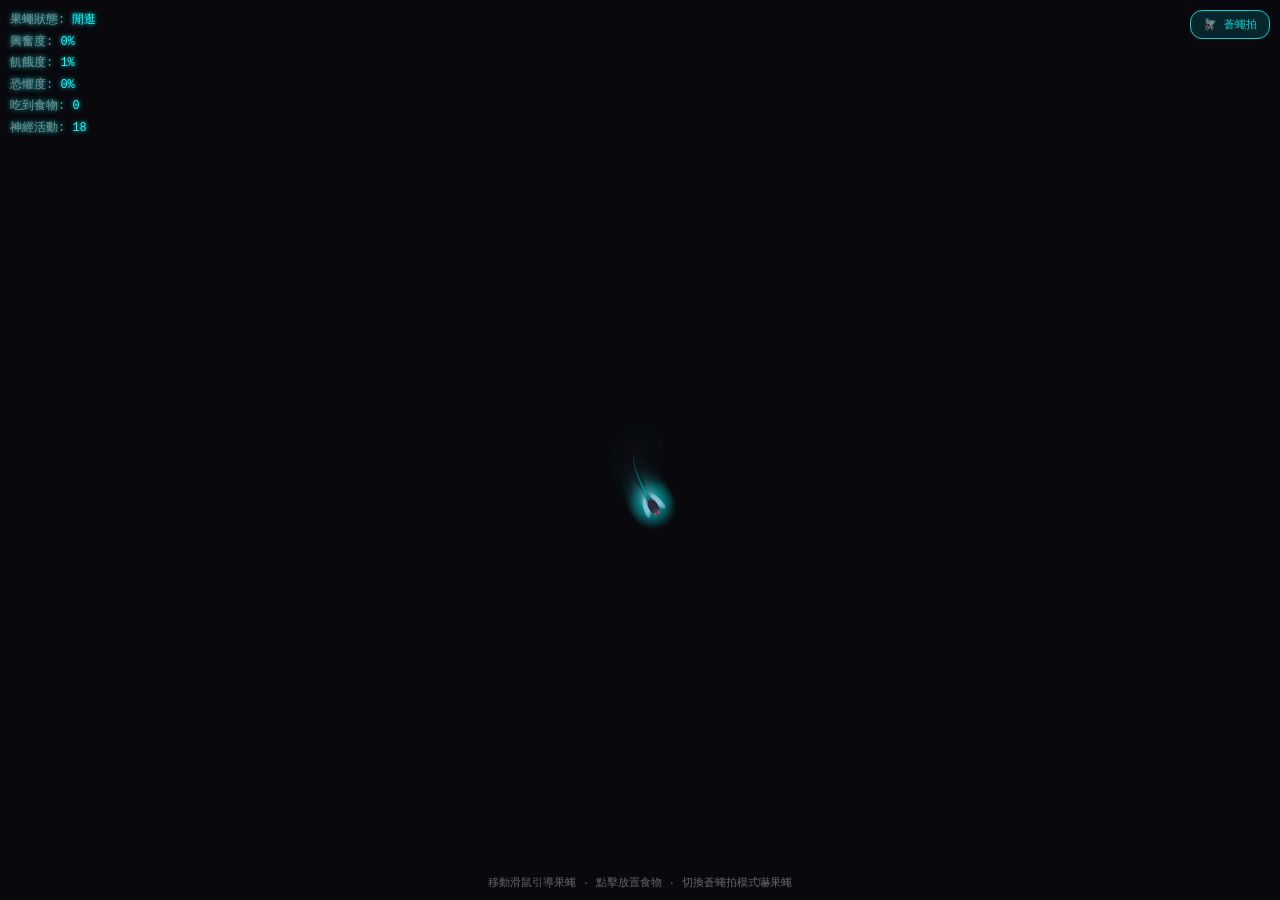
==== fly_game.html @ 5879b5b5 "更新說明書：Swat 3D神經元模擬、果蠅小遊戲、Chiron字體" ====
<!DOCTYPE html>
<html lang="zh">
<head>
<meta charset="UTF-8">
<title>果蠅小遊戲</title>
<style>
@font-face {
  font-family: 'ChironGoRoundTC';
  src: url('/fonts/ChironGoRoundTC-Regular.ttf') format('truetype');
  font-weight: 400;
}
@font-face {
  font-family: 'ChironGoRoundTC';
  src: url('/fonts/ChironGoRoundTC-Bold.ttf') format('truetype');
  font-weight: 700;
}
* { margin: 0; padding: 0; box-sizing: border-box; font-family: 'ChironGoRoundTC', 'Courier New', monospace; }
body { 
    background: #0a0a12; 
    overflow: hidden; 
    color: #00ffff;
}
#game { 
    width: 100vw; 
    height: 100vh; 
    position: relative;
    cursor: crosshair;
}
canvas { display: block; }
#hud {
    position: absolute;
    top: 10px;
    left: 10px;
    font-size: 12px;
    line-height: 1.8;
    text-shadow: 0 0 5px #00ffff;
    z-index: 10;
}
#hud .label { color: #888; }
#hud .value { color: #00ffff; }
#swatBtn {
    position: absolute;
    top: 10px;
    right: 10px;
    background: rgba(0,210,211,0.15);
    border: 1px solid #00d2d3;
    color: #00d2d3;
    padding: 6px 12px;
    border-radius: 12px;
    font-size: 11px;
    cursor: pointer;
    z-index: 10;
    transition: all 0.2s;
}
#swatBtn.active {
    background: linear-gradient(135deg, #ff0000, #990000);
    color: #fff;
    border-color: transparent;
    box-shadow: 0 0 10px #ff0000;
}
#instructions {
    position: absolute;
    bottom: 10px;
    left: 50%;
    transform: translateX(-50%);
    font-size: 11px;
    color: #666;
    text-align: center;
    z-index: 10;
}
</style>
</head>
<body>
<div id="game">
    <canvas id="canvas"></canvas>
    <div id="hud">
        <div><span class="label">果蠅狀態:</span> <span class="value" id="state">閒逛</span></div>
        <div><span class="label">興奮度:</span> <span class="value" id="excitement">0%</span></div>
        <div><span class="label">飢餓度:</span> <span class="value" id="hunger">0%</span></div>
        <div><span class="label">恐懼度:</span> <span class="value" id="fear">0%</span></div>
        <div><span class="label">吃到食物:</span> <span class="value" id="foodCount">0</span></div>
        <div><span class="label">神經活動:</span> <span class="value" id="neural">0</span></div>
    </div>
    <button id="swatBtn" onclick="toggleSwat()">🪰 蒼蠅拍</button>
    <div id="instructions">移動滑鼠引導果蠅 · 點擊放置食物 · 切換蒼蠅拍模式嚇果蠅</div>
</div>
<script>
const canvas = document.getElementById('canvas');
const ctx = canvas.getContext('2d');
let W, H;

function resize() {
    W = canvas.width = window.innerWidth;
    H = canvas.height = window.innerHeight;
}
resize();
window.addEventListener('resize', resize);

let swatMode = false;

const fly = {
    x: W / 2, y: H / 2,
    vx: 0, vy: 0,
    angle: 0,
    wingPhase: 0,
    excitement: 0,
    hunger: 0,
    fear: 0,
    foodEaten: 0,
    state: '閒逛',
    targetX: W / 2, targetY: H / 2,
};

let foods = [];
let mouseX = W / 2, mouseY = H / 2;
let mouseMoving = false;
let lastMouseMove = 0;
let swatEffect = null;

let neuralActivity = {
    sensory: 0, motor: 0, dopamine: 0, octopamine: 0, kenyon: 0,
};

canvas.addEventListener('mousemove', (e) => {
    mouseX = e.clientX;
    mouseY = e.clientY;
    mouseMoving = true;
    lastMouseMove = Date.now();
});

canvas.addEventListener('click', (e) => {
    if (swatMode) {
        const dx = e.clientX - fly.x;
        const dy = e.clientY - fly.y;
        const dist = Math.hypot(dx, dy);
        
        swatEffect = { x: e.clientX, y: e.clientY, time: Date.now(), angle: Math.random() * Math.PI, hit: dist < 60 };
        
        if (dist < 60) {
            fly.fear = 100;
            fly.excitement = Math.min(100, fly.excitement + 30);
            neuralActivity.octopamine = 1.0;
            neuralActivity.sensory = Math.min(1, neuralActivity.sensory + 0.8);
            neuralActivity.motor = Math.min(1, neuralActivity.motor + 0.9);
            
            const angle = Math.atan2(fly.y - e.clientY, fly.x - e.clientX);
            fly.vx = Math.cos(angle) * 15;
            fly.vy = Math.sin(angle) * 15;
            fly.targetX = fly.x + Math.cos(angle + (Math.random() - 0.5)) * 400;
            fly.targetY = fly.y + Math.sin(angle + (Math.random() - 0.5)) * 400;
            fly.state = '驚慌逃竄';
        } else if (dist < 150) {
            fly.fear = Math.min(100, fly.fear + 50);
            neuralActivity.octopamine = Math.min(1, neuralActivity.octopamine + 0.6);
            const angle = Math.atan2(fly.y - e.clientY, fly.x - e.clientX);
            fly.vx += Math.cos(angle) * 5;
            fly.vy += Math.sin(angle) * 5;
            fly.state = '受驚';
        } else {
            fly.fear = Math.min(100, fly.fear + 15);
            neuralActivity.octopamine = Math.min(1, neuralActivity.octopamine + 0.2);
        }
    } else {
        foods.push({ x: e.clientX, y: e.clientY, size: 12, pulse: 0 });
        fly.fear = Math.min(100, fly.fear + 10);
        neuralActivity.octopamine = Math.min(1, neuralActivity.octopamine + 0.3);
    }
});

function toggleSwat() {
    swatMode = !swatMode;
    const btn = document.getElementById('swatBtn');
    btn.classList.toggle('active', swatMode);
    document.getElementById('game').style.cursor = swatMode ? 'none' : 'crosshair';
}

function updateFly(dt) {
    fly.excitement *= 0.98;
    fly.hunger = Math.min(100, fly.hunger + 0.02);
    fly.fear *= 0.95;
    
    neuralActivity.sensory *= 0.9;
    neuralActivity.motor *= 0.95;
    neuralActivity.dopamine *= 0.85;
    neuralActivity.octopamine *= 0.8;
    neuralActivity.kenyon *= 0.92;
    
    // AI behavior
    if (swatMode) {
        if (foods.length > 0 && fly.hunger > 10) {
            let nearest = null, minDist = Infinity;
            foods.forEach(f => {
                const d = Math.hypot(f.x - fly.x, f.y - fly.y);
                if (d < minDist) { minDist = d; nearest = f; }
            });
            if (nearest) {
                fly.targetX = nearest.x;
                fly.targetY = nearest.y;
                fly.state = '覓食';
            }
        } else {
            if (Math.random() < 0.02) {
                fly.targetX = fly.x + (Math.random() - 0.5) * 300;
                fly.targetY = fly.y + (Math.random() - 0.5) * 300;
            }
            fly.state = '閒逛';
        }
    } else if (Date.now() - lastMouseMove < 500) {
        fly.targetX = mouseX;
        fly.targetY = mouseY;
        fly.excitement = Math.min(100, fly.excitement + 0.5);
        neuralActivity.sensory = Math.min(1, neuralActivity.sensory + 0.1);
        fly.state = '追蹤';
    } else if (foods.length > 0) {
        let nearest = null, minDist = Infinity;
        foods.forEach(f => {
            const d = Math.hypot(f.x - fly.x, f.y - fly.y);
            if (d < minDist) { minDist = d; nearest = f; }
        });
        if (nearest && fly.hunger > 10) {
            fly.targetX = nearest.x;
            fly.targetY = nearest.y;
            fly.state = '覓食';
            neuralActivity.sensory = Math.min(1, neuralActivity.sensory + 0.05);
        } else {
            if (Math.random() < 0.02) {
                fly.targetX = fly.x + (Math.random() - 0.5) * 300;
                fly.targetY = fly.y + (Math.random() - 0.5) * 300;
            }
            fly.state = '閒逛';
        }
    } else {
        if (Math.random() < 0.02) {
            fly.targetX = fly.x + (Math.random() - 0.5) * 300;
            fly.targetY = fly.y + (Math.random() - 0.5) * 300;
        }
        fly.state = '閒逛';
    }
    
    if (fly.fear > 30) {
        fly.targetX = fly.x + (Math.random() - 0.5) * 200;
        fly.targetY = fly.y + (Math.random() - 0.5) * 200;
        fly.state = '驚慌';
    }
    
    // Move
    const dx = fly.targetX - fly.x;
    const dy = fly.targetY - fly.y;
    const dist = Math.hypot(dx, dy);
    
    let speed = 2 + fly.excitement * 0.03 + fly.fear * 0.05;
    
    if (dist > 5) {
        fly.vx += (dx / dist) * speed * 0.1;
        fly.vy += (dy / dist) * speed * 0.1;
        neuralActivity.motor = Math.min(1, neuralActivity.motor + 0.05);
    }
    
    fly.vx *= 0.92;
    fly.vy *= 0.92;
    
    fly.x += fly.vx;
    fly.y += fly.vy;
    
    if (fly.x < 20) { fly.x = 20; fly.vx = Math.abs(fly.vx); }
    if (fly.x > W - 20) { fly.x = W - 20; fly.vx = -Math.abs(fly.vx); }
    if (fly.y < 20) { fly.y = 20; fly.vy = Math.abs(fly.vy); }
    if (fly.y > H - 20) { fly.y = H - 20; fly.vy = -Math.abs(fly.vy); }
    
    if (Math.abs(fly.vx) > 0.1 || Math.abs(fly.vy) > 0.1) {
        fly.angle = Math.atan2(fly.vy, fly.vx);
    }
    
    fly.wingPhase += 0.5 + fly.excitement * 0.02;
    
    // Food collision
    foods = foods.filter(f => {
        f.pulse += 0.1;
        const d = Math.hypot(f.x - fly.x, f.y - fly.y);
        if (d < 20) {
            fly.foodEaten++;
            fly.hunger = Math.max(0, fly.hunger - 30);
            fly.excitement = Math.min(100, fly.excitement + 15);
            neuralActivity.dopamine = Math.min(1, neuralActivity.dopamine + 0.8);
            neuralActivity.kenyon = Math.min(1, neuralActivity.kenyon + 0.3);
            return false;
        }
        return true;
    });
    
    // HUD
    document.getElementById('state').textContent = fly.state;
    document.getElementById('excitement').textContent = Math.round(fly.excitement) + '%';
    document.getElementById('hunger').textContent = Math.round(fly.hunger) + '%';
    document.getElementById('fear').textContent = Math.round(fly.fear) + '%';
    document.getElementById('foodCount').textContent = fly.foodEaten;
    
    const totalNeural = (neuralActivity.sensory + neuralActivity.motor + 
                        neuralActivity.dopamine + neuralActivity.octopamine + 
                        neuralActivity.kenyon) * 20;
    document.getElementById('neural').textContent = Math.round(totalNeural);
}

function drawFly() {
    ctx.save();
    ctx.translate(fly.x, fly.y);
    ctx.rotate(fly.angle);
    
    const size = 8 + fly.excitement * 0.05;
    
    const glow = ctx.createRadialGradient(0, 0, 0, 0, 0, size * 3);
    const glowColor = fly.fear > 30 ? 'rgba(255, 0, 100,' : 'rgba(0, 255, 255,';
    glow.addColorStop(0, glowColor + (0.3 + fly.excitement * 0.003) + ')');
    glow.addColorStop(1, glowColor + '0)');
    ctx.fillStyle = glow;
    ctx.fillRect(-size * 3, -size * 3, size * 6, size * 6);
    
    const wingFlap = Math.sin(fly.wingPhase) * 0.5;
    ctx.fillStyle = 'rgba(200, 220, 255, 0.4)';
    ctx.beginPath();
    ctx.ellipse(-2, -size * 0.8 - wingFlap * 3, size * 1.2, size * 0.4, -0.3, 0, Math.PI * 2);
    ctx.fill();
    ctx.beginPath();
    ctx.ellipse(-2, size * 0.8 + wingFlap * 3, size * 1.2, size * 0.4, 0.3, 0, Math.PI * 2);
    ctx.fill();
    
    ctx.fillStyle = '#2a2a3a';
    ctx.beginPath();
    ctx.ellipse(0, 0, size, size * 0.6, 0, 0, Math.PI * 2);
    ctx.fill();
    
    ctx.fillStyle = '#3a3a4a';
    ctx.beginPath();
    ctx.arc(size * 0.7, 0, size * 0.4, 0, Math.PI * 2);
    ctx.fill();
    
    ctx.fillStyle = fly.fear > 30 ? '#ff0066' : '#ff3366';
    ctx.beginPath();
    ctx.arc(size * 0.9, -size * 0.2, size * 0.15, 0, Math.PI * 2);
    ctx.arc(size * 0.9, size * 0.2, size * 0.15, 0, Math.PI * 2);
    ctx.fill();
    
    ctx.restore();
}

function drawFoods() {
    foods.forEach(f => {
        const pulse = Math.sin(f.pulse) * 0.3 + 1;
        const s = f.size * pulse;
        
        const glow = ctx.createRadialGradient(f.x, f.y, 0, f.x, f.y, s * 2);
        glow.addColorStop(0, 'rgba(255, 150, 0, 0.5)');
        glow.addColorStop(1, 'rgba(255, 100, 0, 0)');
        ctx.fillStyle = glow;
        ctx.fillRect(f.x - s * 2, f.y - s * 2, s * 4, s * 4);
        
        ctx.fillStyle = '#ff8800';
        ctx.beginPath();
        ctx.arc(f.x, f.y, s * 0.5, 0, Math.PI * 2);
        ctx.fill();
    });
}

function drawSwatter() {
    if (!swatMode) return;
    ctx.save();
    ctx.translate(mouseX, mouseY);
    ctx.rotate(-0.3);
    
    ctx.strokeStyle = '#8B4513';
    ctx.lineWidth = 4;
    ctx.beginPath();
    ctx.moveTo(0, 0);
    ctx.lineTo(30, 40);
    ctx.stroke();
    
    ctx.strokeStyle = 'rgba(255, 100, 100, 0.8)';
    ctx.lineWidth = 3;
    ctx.beginPath();
    ctx.arc(0, 0, 25, 0, Math.PI * 2);
    ctx.stroke();
    
    ctx.strokeStyle = 'rgba(255, 100, 100, 0.4)';
    ctx.lineWidth = 1;
    for (let i = -20; i <= 20; i += 6) {
        ctx.beginPath();
        ctx.moveTo(i, -20);
        ctx.lineTo(i, 20);
        ctx.stroke();
        ctx.beginPath();
        ctx.moveTo(-20, i);
        ctx.lineTo(20, i);
        ctx.stroke();
    }
    
    ctx.restore();
}

function drawSwatEffect() {
    if (!swatEffect) return;
    const age = Date.now() - swatEffect.time;
    if (age > 500) { swatEffect = null; return; }
    const progress = age / 500;
    const alpha = 1 - progress;
    const size = 30 + progress * 50;
    
    ctx.save();
    ctx.translate(swatEffect.x, swatEffect.y);
    ctx.rotate(swatEffect.angle);
    
    ctx.strokeStyle = swatEffect.hit ? `rgba(255, 0, 0, ${alpha})` : `rgba(255, 200, 0, ${alpha})`;
    ctx.lineWidth = 4 * (1 - progress);
    ctx.beginPath();
    ctx.arc(0, 0, size, 0, Math.PI * 2);
    ctx.stroke();
    
    if (swatEffect.hit) {
        ctx.fillStyle = `rgba(255, 50, 50, ${alpha})`;
        ctx.font = 'bold 24px ChironGoRoundTC';
        ctx.textAlign = 'center';
        ctx.fillText('啪!', 0, -size - 10);
    }
    
    ctx.restore();
}

let trail = [];
function updateTrail() {
    trail.push({ x: fly.x, y: fly.y, life: 1 });
    if (trail.length > 50) trail.shift();
    trail.forEach(t => t.life *= 0.95);
    trail = trail.filter(t => t.life > 0.05);
}

function drawTrail() {
    for (let i = 1; i < trail.length; i++) {
        ctx.strokeStyle = `rgba(0, 255, 255, ${trail[i].life * 0.3})`;
        ctx.lineWidth = trail[i].life * 2;
        ctx.beginPath();
        ctx.moveTo(trail[i-1].x, trail[i-1].y);
        ctx.lineTo(trail[i].x, trail[i].y);
        ctx.stroke();
    }
}

function sendNeuralActivity() {
    const data = {
        type: 'fly_game_activity',
        sensory: neuralActivity.sensory,
        motor: neuralActivity.motor,
        dopamine: neuralActivity.dopamine,
        octopamine: neuralActivity.octopamine,
        kenyon: neuralActivity.kenyon,
        excitement: fly.excitement / 100,
        hunger: fly.hunger / 100,
        fear: fly.fear / 100,
        timestamp: Date.now(),
    };
    try { window.opener?.postMessage(data, '*'); } catch(e) {}
    try { localStorage.setItem('fly_game_activity', JSON.stringify(data)); } catch(e) {}
}

let lastFoodSpawn = 0;
function autoSpawnFood() {
    if (foods.length < 5 && Math.random() < 0.3) {
        foods.push({ x: 50 + Math.random() * (W - 100), y: 50 + Math.random() * (H - 100), size: 12, pulse: 0, auto: true });
    }
}

let lastTime = 0;
function loop(time) {
    requestAnimationFrame(loop);
    const dt = time - lastTime;
    lastTime = time;
    
    ctx.fillStyle = 'rgba(10, 10, 18, 0.2)';
    ctx.fillRect(0, 0, W, H);
    
    updateFly(dt);
    updateTrail();
    drawTrail();
    drawFoods();
    drawFly();
    drawSwatEffect();
    drawSwatter();
    
    if (time - lastFoodSpawn > 3000) {
        lastFoodSpawn = time;
        autoSpawnFood();
    }
    
    if (Math.floor(time / 100) !== Math.floor((time - dt) / 100)) {
        sendNeuralActivity();
    }
}

loop(0);
</script>
</body>
</html>
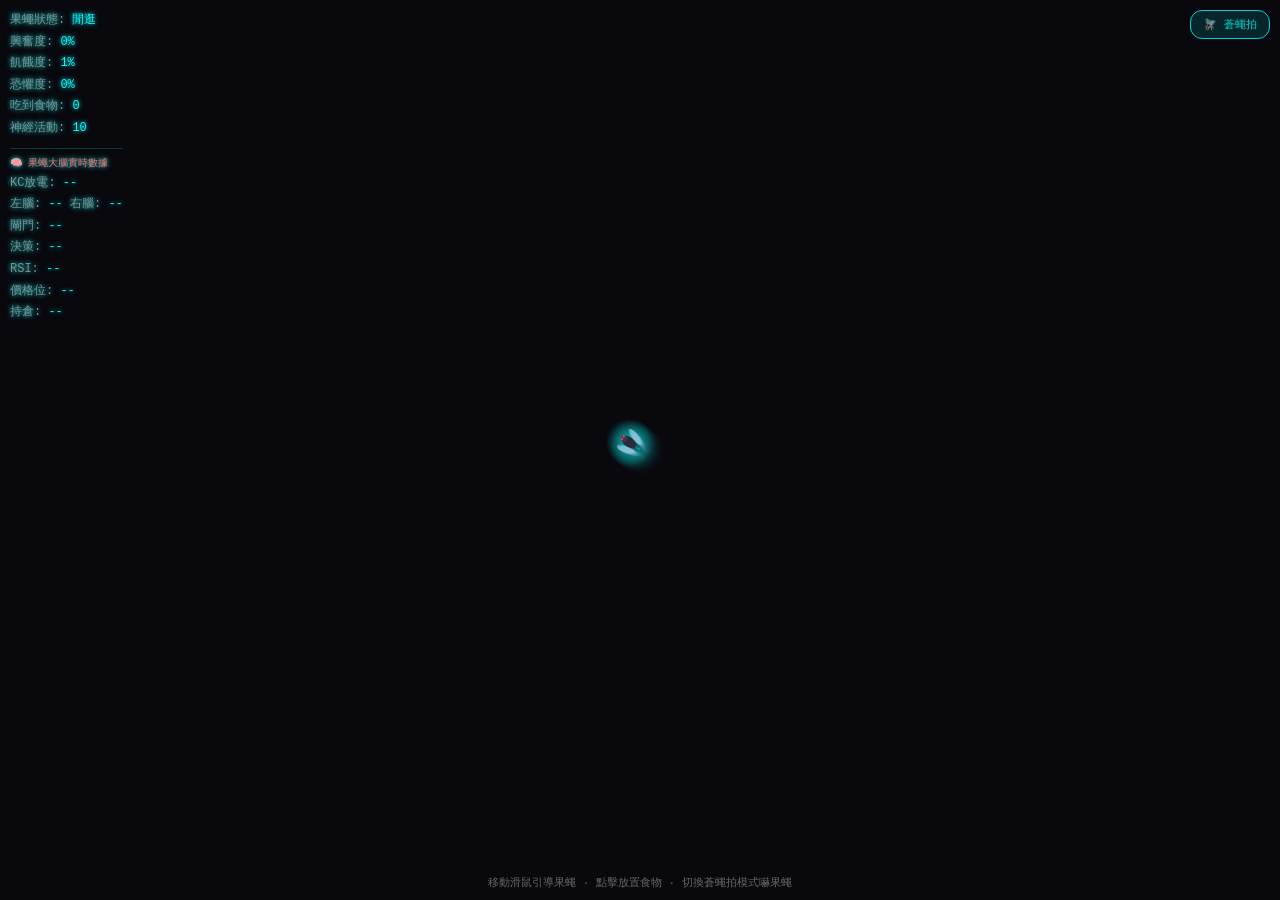
==== commit 09ddeec6: "fix: 修復sys.exit(42)導致每25步退出，改為進程內睡眠整理；盈虧分開計算果蠅/無腦；說明書更新" ====
--- a/fly_game.html
+++ b/fly_game.html
@@ -80,6 +80,16 @@
         <div><span class="label">恐懼度:</span> <span class="value" id="fear">0%</span></div>
         <div><span class="label">吃到食物:</span> <span class="value" id="foodCount">0</span></div>
         <div><span class="label">神經活動:</span> <span class="value" id="neural">0</span></div>
+        <div style="margin-top:8px;border-top:1px solid rgba(0,255,255,0.2);padding-top:6px;">
+            <div style="color:#ff6b6b;font-size:10px;">🧠 果蠅大腦實時數據</div>
+            <div><span class="label">KC放電:</span> <span class="value" id="realKC">--</span></div>
+            <div><span class="label">左腦:</span> <span class="value" id="realLeft">--</span> <span class="label">右腦:</span> <span class="value" id="realRight">--</span></div>
+            <div><span class="label">閘門:</span> <span class="value" id="realGate">--</span></div>
+            <div><span class="label">決策:</span> <span class="value" id="realDecision">--</span></div>
+            <div><span class="label">RSI:</span> <span class="value" id="realRSI">--</span></div>
+            <div><span class="label">價格位:</span> <span class="value" id="realPct">--</span></div>
+            <div><span class="label">持倉:</span> <span class="value" id="realPos">--</span></div>
+        </div>
     </div>
     <button id="swatBtn" onclick="toggleSwat()">🪰 蒼蠅拍</button>
     <div id="instructions">移動滑鼠引導果蠅 · 點擊放置食物 · 切換蒼蠅拍模式嚇果蠅</div>
@@ -161,7 +171,10 @@
             neuralActivity.octopamine = Math.min(1, neuralActivity.octopamine + 0.2);
         }
     } else {
-        foods.push({ x: e.clientX, y: e.clientY, size: 12, pulse: 0 });
+        // Clamp food placement away from edges
+        const fx = Math.max(80, Math.min(W - 80, e.clientX));
+        const fy = Math.max(80, Math.min(H - 80, e.clientY));
+        foods.push({ x: fx, y: fy, size: 12, pulse: 0 });
         fly.fear = Math.min(100, fly.fear + 10);
         neuralActivity.octopamine = Math.min(1, neuralActivity.octopamine + 0.3);
     }
@@ -273,16 +286,20 @@
     
     fly.wingPhase += 0.5 + fly.excitement * 0.02;
     
-    // Food collision
+    // Food collision - larger radius for easier pickup
     foods = foods.filter(f => {
         f.pulse += 0.1;
         const d = Math.hypot(f.x - fly.x, f.y - fly.y);
-        if (d < 20) {
+        if (d < 35) {
             fly.foodEaten++;
             fly.hunger = Math.max(0, fly.hunger - 30);
             fly.excitement = Math.min(100, fly.excitement + 15);
             neuralActivity.dopamine = Math.min(1, neuralActivity.dopamine + 0.8);
             neuralActivity.kenyon = Math.min(1, neuralActivity.kenyon + 0.3);
+            return false;
+        }
+        // Remove food stuck at edges
+        if (f.x < 60 || f.x > W - 60 || f.y < 60 || f.y > H - 60) {
             return false;
         }
         return true;
@@ -460,10 +477,76 @@
     try { localStorage.setItem('fly_game_activity', JSON.stringify(data)); } catch(e) {}
 }
 
+// 獲取果蠅大腦真實神經元數據
+let realBrainData = null;
+async function fetchRealBrainData() {
+    try {
+        const resp = await fetch('/api/state', { cache: 'no-store' });
+        const data = await resp.json();
+        realBrainData = data;
+        const neural = data.latest?.neural || {};
+        const meta = data.meta || {};
+        
+        // 更新顯示
+        const kcEl = document.getElementById('realKC');
+        const leftEl = document.getElementById('realLeft');
+        const rightEl = document.getElementById('realRight');
+        const gateEl = document.getElementById('realGate');
+        const decEl = document.getElementById('realDecision');
+        const rsiEl = document.getElementById('realRSI');
+        const pctEl = document.getElementById('realPct');
+        const posEl = document.getElementById('realPos');
+        
+        if (kcEl) kcEl.textContent = (neural.total_spikes || 0).toLocaleString();
+        if (leftEl) leftEl.textContent = (neural.left_hz || 0).toFixed(1) + 'Hz';
+        if (rightEl) rightEl.textContent = (neural.right_hz || 0).toFixed(1) + 'Hz';
+        if (gateEl) gateEl.textContent = (neural.gate_spikes || 0) + ' spikes';
+        
+        if (decEl) {
+            const flySide = neural.fly_side || neural.side || 'HOLD';
+            const chanSide = neural.chan_side || 'HOLD';
+            const color = flySide === 'BUY' ? '#2ed573' : flySide === 'SELL' ? '#ff4757' : '#a4b0be';
+            decEl.innerHTML = `<span style="color:${color}">${flySide}</span> / ${chanSide}`;
+        }
+        
+        if (rsiEl) {
+            const rsi = data.latest?.rsi?.rsi || neural.rsi || '--';
+            rsiEl.textContent = typeof rsi === 'number' ? rsi.toFixed(1) : rsi;
+        }
+        
+        if (pctEl) {
+            const pct = data.latest?.price_percentile;
+            pctEl.textContent = pct !== undefined ? pct.toFixed(0) + '%' : '--';
+        }
+        
+        if (posEl) {
+            const pos = meta.positions?.['BTC-USDT'] || 0;
+            const cash = meta.cash || 0;
+            posEl.textContent = pos + ' BTC';
+        }
+        
+        // 用神經元數據影響遊戲果蠅行為
+        if (neural.side === 'BUY') {
+            fly.excitement = Math.min(100, fly.excitement + 0.5);
+        } else if (neural.side === 'SELL') {
+            fly.fear = Math.min(100, fly.fear + 0.3);
+        }
+        
+    } catch(e) {
+        // API不可用時保持不變
+    }
+}
+
+// 每3秒獲取一次真實神經元數據
+setInterval(fetchRealBrainData, 3000);
+setTimeout(fetchRealBrainData, 1000);
+
 let lastFoodSpawn = 0;
 function autoSpawnFood() {
     if (foods.length < 5 && Math.random() < 0.3) {
-        foods.push({ x: 50 + Math.random() * (W - 100), y: 50 + Math.random() * (H - 100), size: 12, pulse: 0, auto: true });
+        // Keep food away from edges (at least 80px)
+        const margin = 80;
+        foods.push({ x: margin + Math.random() * (W - margin * 2), y: margin + Math.random() * (H - margin * 2), size: 12, pulse: 0, auto: true });
     }
 }
 
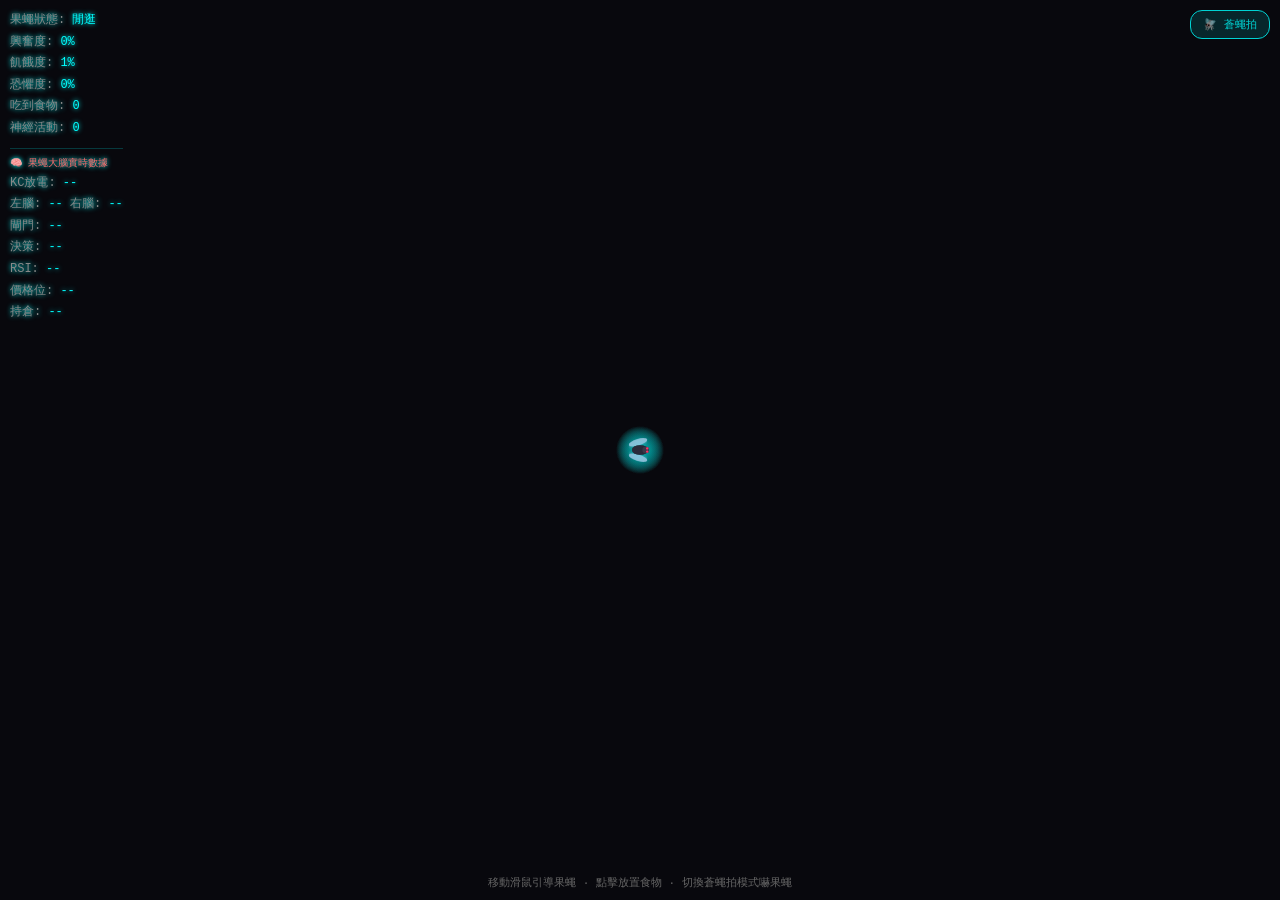
==== commit f266affc: "feat: settings panel switch, capital split, improved no_brain trader, fixed P&L" ====
--- a/fly_game.html
+++ b/fly_game.html
@@ -520,9 +520,15 @@
         }
         
         if (posEl) {
-            const pos = meta.positions?.['BTC-USDT'] || 0;
-            const cash = meta.cash || 0;
-            posEl.textContent = pos + ' BTC';
+            const product = data.latest?.product || 'ZEC-USDT';
+            const sym = product.split('-')[0] || 'ZEC';
+            const positions = meta.positions || {};
+            let pos = 0;
+            for (const [k, v] of Object.entries(positions)) { pos += parseFloat(v) || 0; }
+            // 加上無腦交易持倉
+            const nbState = data.no_brain_state || {};
+            pos += parseFloat(nbState.position || 0);
+            posEl.textContent = pos.toFixed(4) + ' ' + sym;
         }
         
         // 用神經元數據影響遊戲果蠅行為
